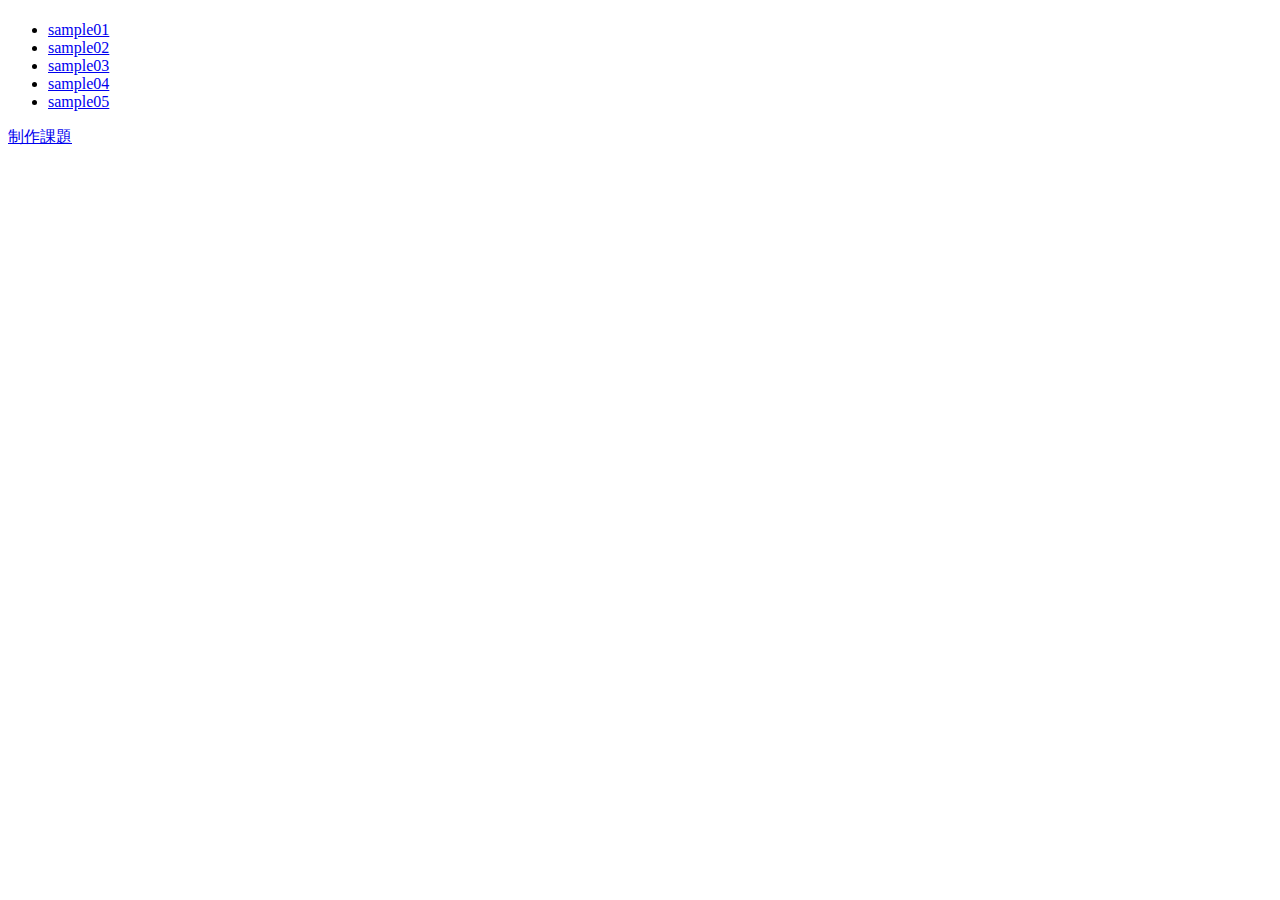
==== index.html @ 63631021 "Initial commit" ====
<!DOCTYPE html>
<html lang="ja">
<head>
  <meta charset="UTF-8">
  <meta name="viewport" content="width=device-width, initial-scale=1.0">
  <title>目次</title>
</head>
<body>
  <h1></h1>

  <ul>
    <li><a href="./sample/sample01.html">sample01</a></li>
    <li><a href="./sample/sample02.html">sample02</a></li>
    <li><a href="./sample/sample03.html">sample03</a></li>
    <li><a href="./sample/sample04.html">sample04</a></li>
    <li><a href="./sample/sample05.html">sample05</a></li>
  </ul>

  <a href="./work/index.html">制作課題</a>
</body>
</html>
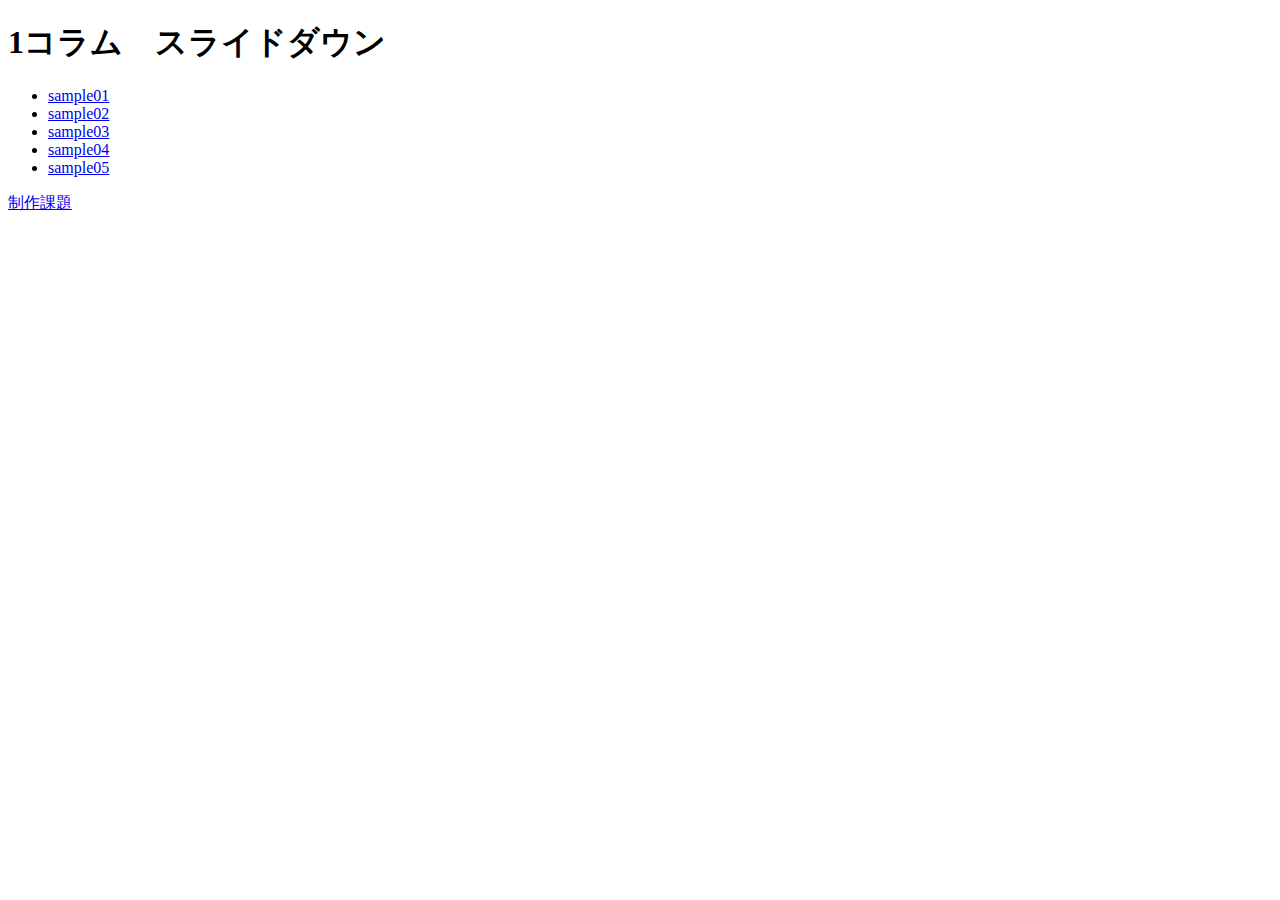
==== commit d00943d4: "h1　変更" ====
--- a/index.html
+++ b/index.html
@@ -6,7 +6,7 @@
   <title>目次</title>
 </head>
 <body>
-  <h1></h1>
+  <h1>1コラム　スライドダウン</h1>
 
   <ul>
     <li><a href="./sample/sample01.html">sample01</a></li>
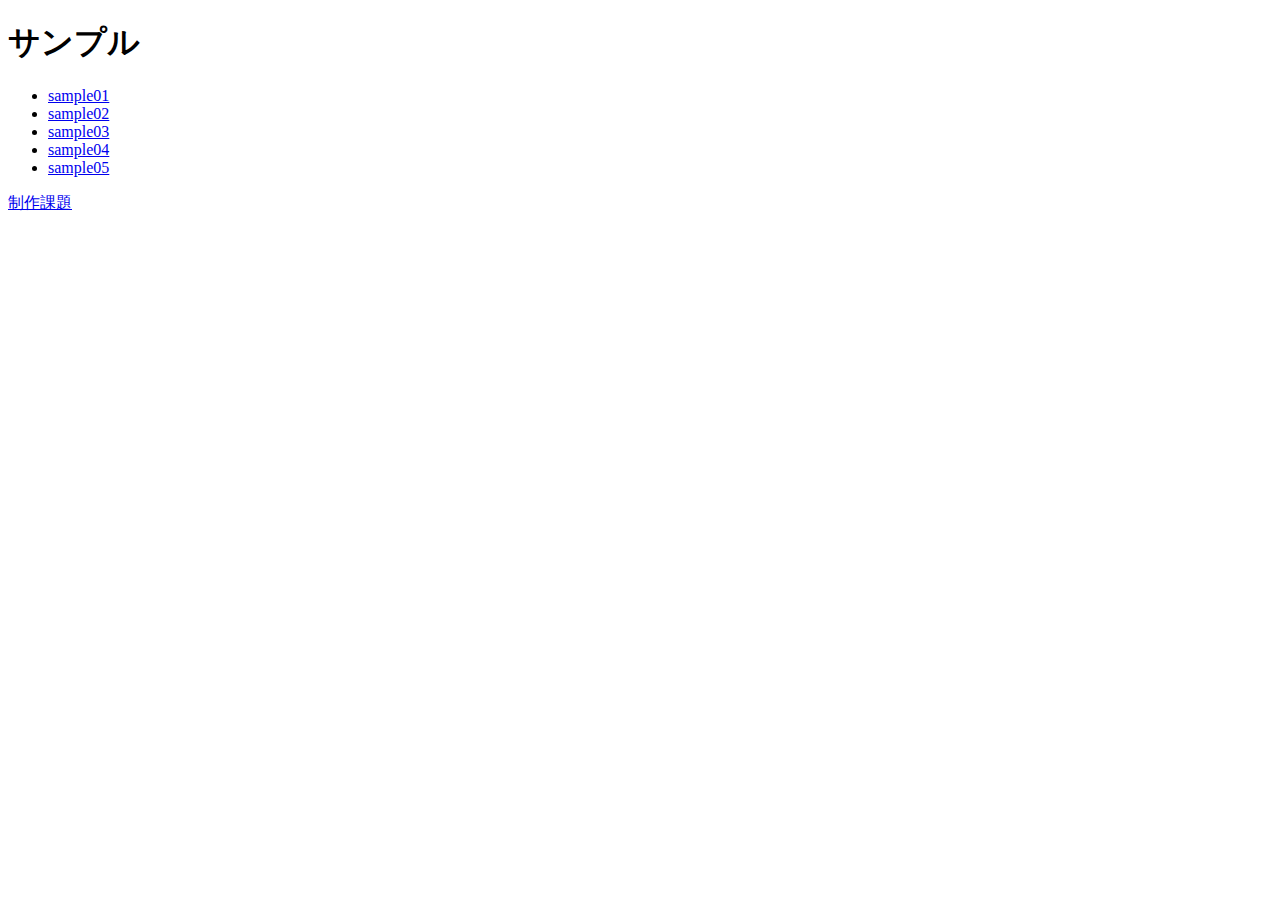
==== commit cbc2c15e: "html" ====
--- a/index.html
+++ b/index.html
@@ -6,7 +6,7 @@
   <title>目次</title>
 </head>
 <body>
-  <h1>1コラム　スライドダウン</h1>
+  <h1>サンプル</h1>
 
   <ul>
     <li><a href="./sample/sample01.html">sample01</a></li>
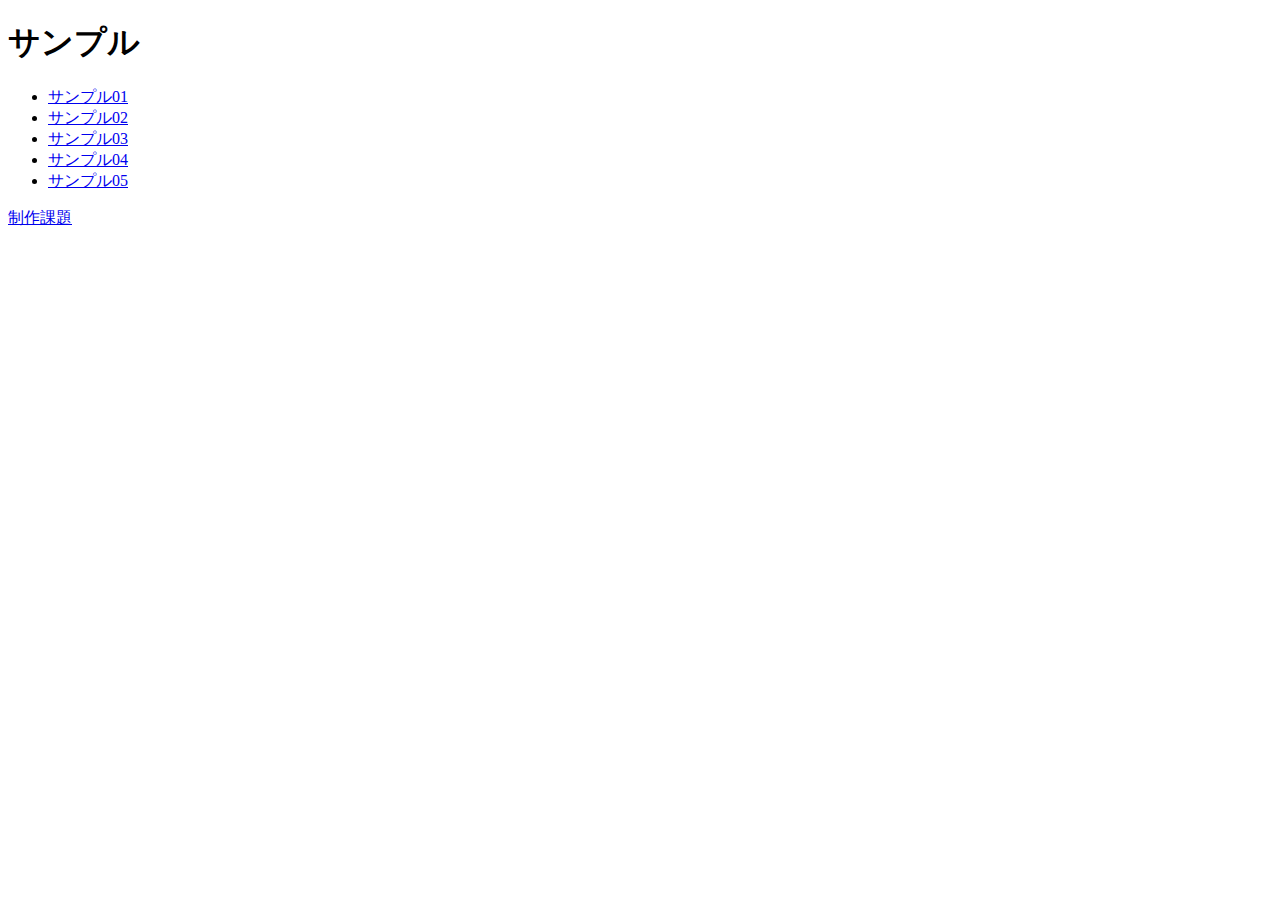
==== commit d6fe9a3f: "html" ====
--- a/index.html
+++ b/index.html
@@ -9,11 +9,11 @@
   <h1>サンプル</h1>
 
   <ul>
-    <li><a href="./sample/sample01.html">sample01</a></li>
-    <li><a href="./sample/sample02.html">sample02</a></li>
-    <li><a href="./sample/sample03.html">sample03</a></li>
-    <li><a href="./sample/sample04.html">sample04</a></li>
-    <li><a href="./sample/sample05.html">sample05</a></li>
+    <li><a href="./sample/sample01.html">サンプル01</a></li>
+    <li><a href="./sample/sample02.html">サンプル02</a></li>
+    <li><a href="./sample/sample03.html">サンプル03</a></li>
+    <li><a href="./sample/sample04.html">サンプル04</a></li>
+    <li><a href="./sample/sample05.html">サンプル05</a></li>
   </ul>
 
   <a href="./work/index.html">制作課題</a>
